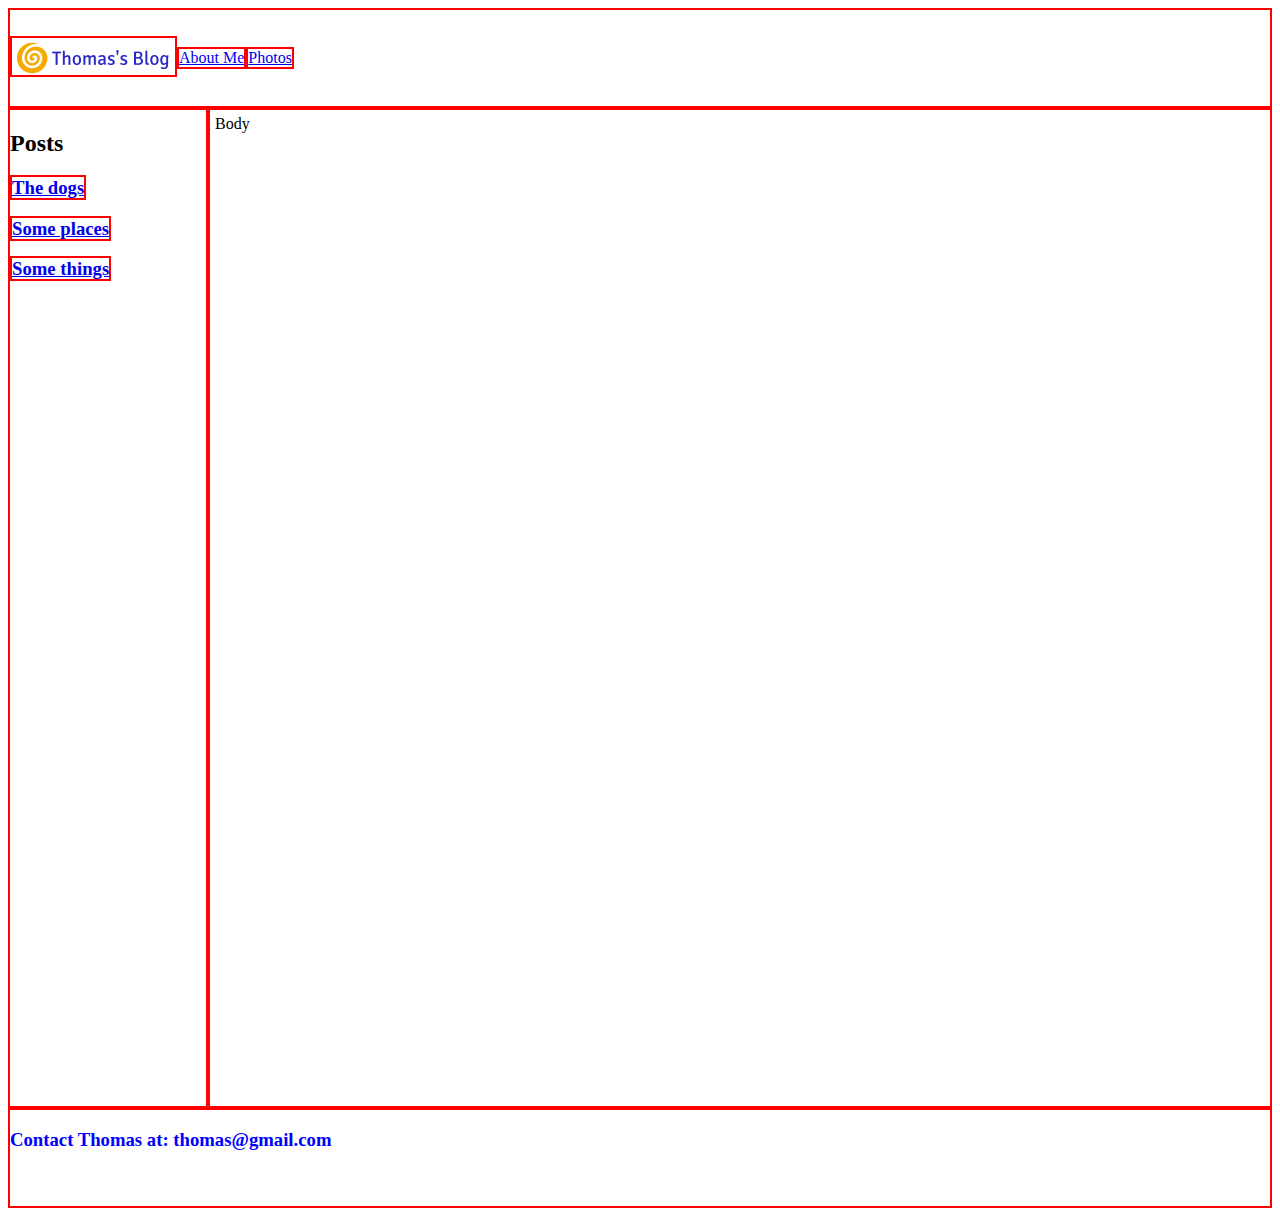
==== about.html @ b752c2e7 "first commit" ====
<!DOCTYPE html>
<html land="en">
    <head>
        <meta charset="utf-8" />
        <meta name="author" content="Thomas Frye" />
        <meta name="viewport" content="width=device-width, initial-scale=1" />
        <title>Thomas's Blog</title>
        <link rel="stylesheet" href="css/indexStyle.css">
    </head>
    <body>
        <div class="topLayout">
            <div class="header box">
                <a href="/index.html">
                    <img id="logo" class="box" src="images/logo_cropped.png" alt="Thomas's Blog Logo"/>
                </a>
                <a class="box" href="/about.html">About Me</a>
                <a class="box" href="/photos.html">Photos</a>
            </div>
            <div class="sideBar box">
                <h2><strong>Posts</strong></h2>
                <h3><a class="box" href="/dogs.html">The dogs</a></h3>
                <h3><a class="box" href="/places.html">Some places</a></h3>
                <h3><a class="box" href="/things.html">Some things</a></h3>
            </div>
            <div class="body box">Body</div>
            <div class="footer box">
                <h3>Contact Thomas at: thomas@gmail.com</h3>
            </div>
        </div>
    </body>
</html>
---- css/indexStyle.css ----
.topLayout{
    display: grid;
    grid-template-rows: 100px 1000px 100px;
    grid-template-columns: 200px 1fr 1fr;
    grid-template-areas: 
        "hd hd hd"
        "sd bd bd"
        "ft ft ft";
}

.header{
    grid-area: hd;
    display: flex;
    flex-direction: row;
    align-items: center;
}

.sideBar{
    grid-area: sd;
}

.body{
    grid-area: bd;
    padding: 5px;
}

.footer{
    grid-area: ft;
    color: blue
}

.box{
    border: 2px solid red;
}

#logo{
    max-height: 100%;
    max-width: auto;
}

p {
    font-size: 20px;
    white-space: pre-line;
}
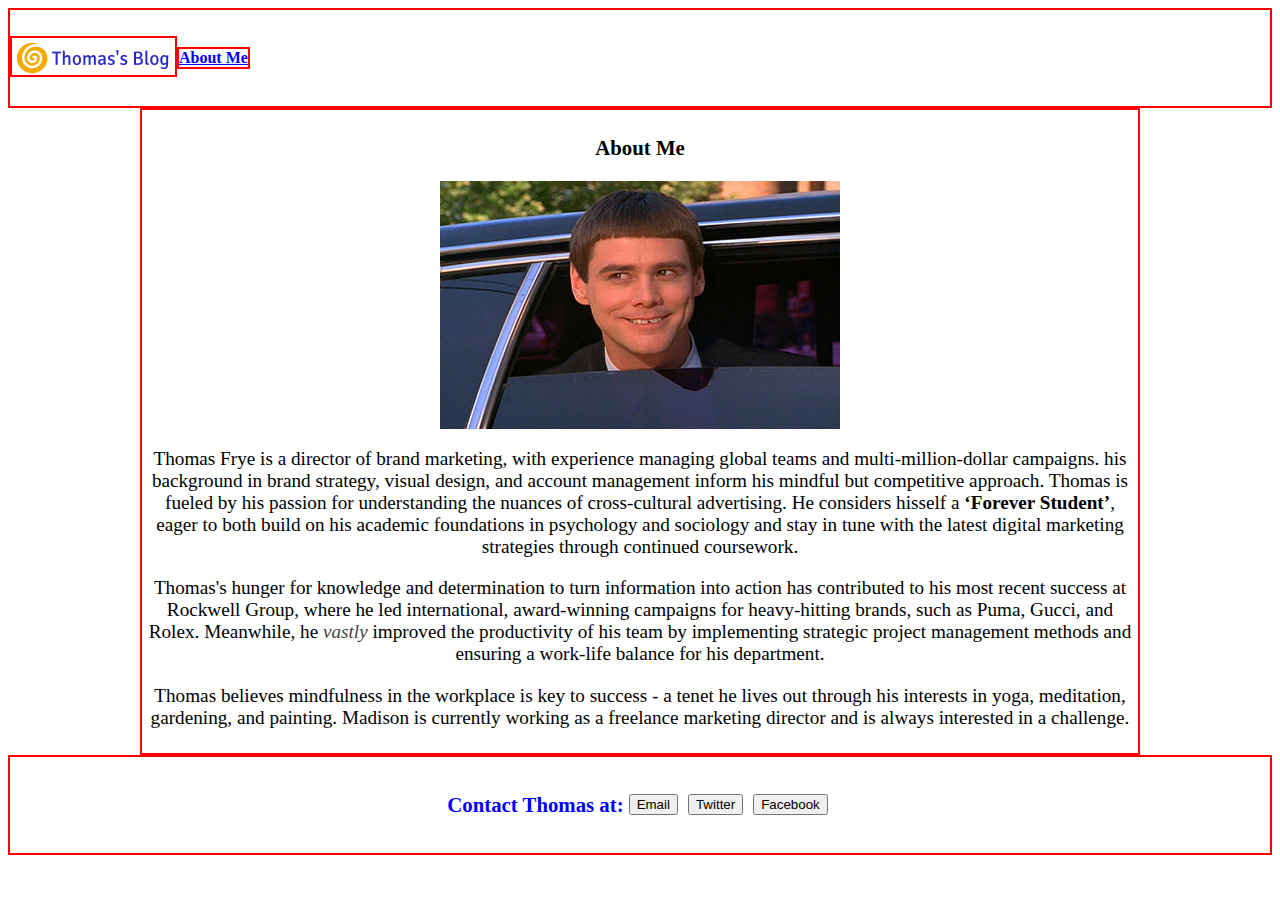
==== commit 7d677fee: "finished site" ====
--- a/about.html
+++ b/about.html
@@ -5,26 +5,49 @@
         <meta name="author" content="Thomas Frye" />
         <meta name="viewport" content="width=device-width, initial-scale=1" />
         <title>Thomas's Blog</title>
-        <link rel="stylesheet" href="css/indexStyle.css">
+        <link rel="stylesheet" href="css/about.css">
     </head>
     <body>
-        <div class="topLayout">
-            <div class="header box">
+        <div id="topLayout">
+            <div id="header" class="box">
                 <a href="/index.html">
                     <img id="logo" class="box" src="images/logo_cropped.png" alt="Thomas's Blog Logo"/>
                 </a>
                 <a class="box" href="/about.html">About Me</a>
-                <a class="box" href="/photos.html">Photos</a>
             </div>
-            <div class="sideBar box">
-                <h2><strong>Posts</strong></h2>
-                <h3><a class="box" href="/dogs.html">The dogs</a></h3>
-                <h3><a class="box" href="/places.html">Some places</a></h3>
-                <h3><a class="box" href="/things.html">Some things</a></h3>
+            <div id="body" class="box">
+                <section>
+                    <h3><strong>About Me</strong></h3>
+                <img id="authorImg" src="images/jimCarrey.jpg"/>
+                <p>
+                    Thomas Frye is a director of brand marketing, with experience managing global teams 
+                    and multi-million-dollar campaigns. his background in brand strategy, visual design, 
+                    and account management inform his mindful but competitive approach. Thomas is fueled 
+                    by his passion for understanding the nuances of cross-cultural advertising. He 
+                    considers hisself a <q>forever student</q>, eager to both build on his academic foundations 
+                    in psychology and sociology and stay in tune with the latest digital marketing strategies 
+                    through continued coursework.
+                </p>
+                <p>
+                    Thomas's hunger for knowledge and determination to turn information into action has 
+                    contributed to his most recent success at Rockwell Group, where he led international, 
+                    award-winning campaigns for heavy-hitting brands, such as Puma, Gucci, and Rolex. 
+                    Meanwhile, he <i>vastly</i> improved the productivity of his team by implementing strategic 
+                    project management methods and ensuring a work-life balance for his department.
+                </p>
+                <p>
+                    Thomas believes mindfulness in the workplace is key to success - a tenet he lives 
+                    out through his interests in yoga, meditation, gardening, and painting. Madison is 
+                    currently working as a freelance marketing director and is always interested in a 
+                    challenge.
+                </p>
+                </section>
             </div>
-            <div class="body box">Body</div>
-            <div class="footer box">
-                <h3>Contact Thomas at: thomas@gmail.com</h3>
+            <div id="footer" class="box">
+                <h3>Contact Thomas at: </h3>
+                <button class="contactButton">Email</button>
+                <button class="contactButton">Twitter</button>
+                <button class="contactButton">Facebook</button>
             </div>
         </div>
     </body>
--- a/css/about.css
+++ b/css/about.css
@@ -0,0 +1,56 @@
+@import "header.css";
+@import "footer.css";
+@import "elements.css";
+
+#topLayout {
+    display: grid;
+    grid-template-rows: 100px auto 100px;
+    grid-template-columns: 1fr 400px  1fr;
+    grid-template-areas: 
+        "hd hd hd"
+        "bd bd bd"
+        "ft ft ft";
+}
+
+@media (min-width: 600px) {
+    #topLayout {
+        display: grid;
+        grid-template-rows: 100px auto 100px;
+        grid-template-columns: 1fr 600px  1fr;
+        grid-template-areas: 
+            "hd hd hd"
+            "bd bd bd"
+            "ft ft ft";
+    }
+}
+
+@media (min-width: 1000px) {
+    #topLayout {
+        display: grid;
+        grid-template-rows: 100px auto 100px;
+        grid-template-columns: 1fr 1000px  1fr;
+        grid-template-areas: 
+            "hd hd hd"
+            ". bd ."
+            "ft ft ft";
+    }
+}
+
+#body {
+    grid-area: bd;
+    padding: 5px;
+    text-align: center;
+}
+
+#authorImg {
+    display: block;
+    margin-left: auto;
+    margin-right: auto;
+    width: 400px;
+    height: auto;
+}
+
+p {
+    text-align: center;
+}
+
